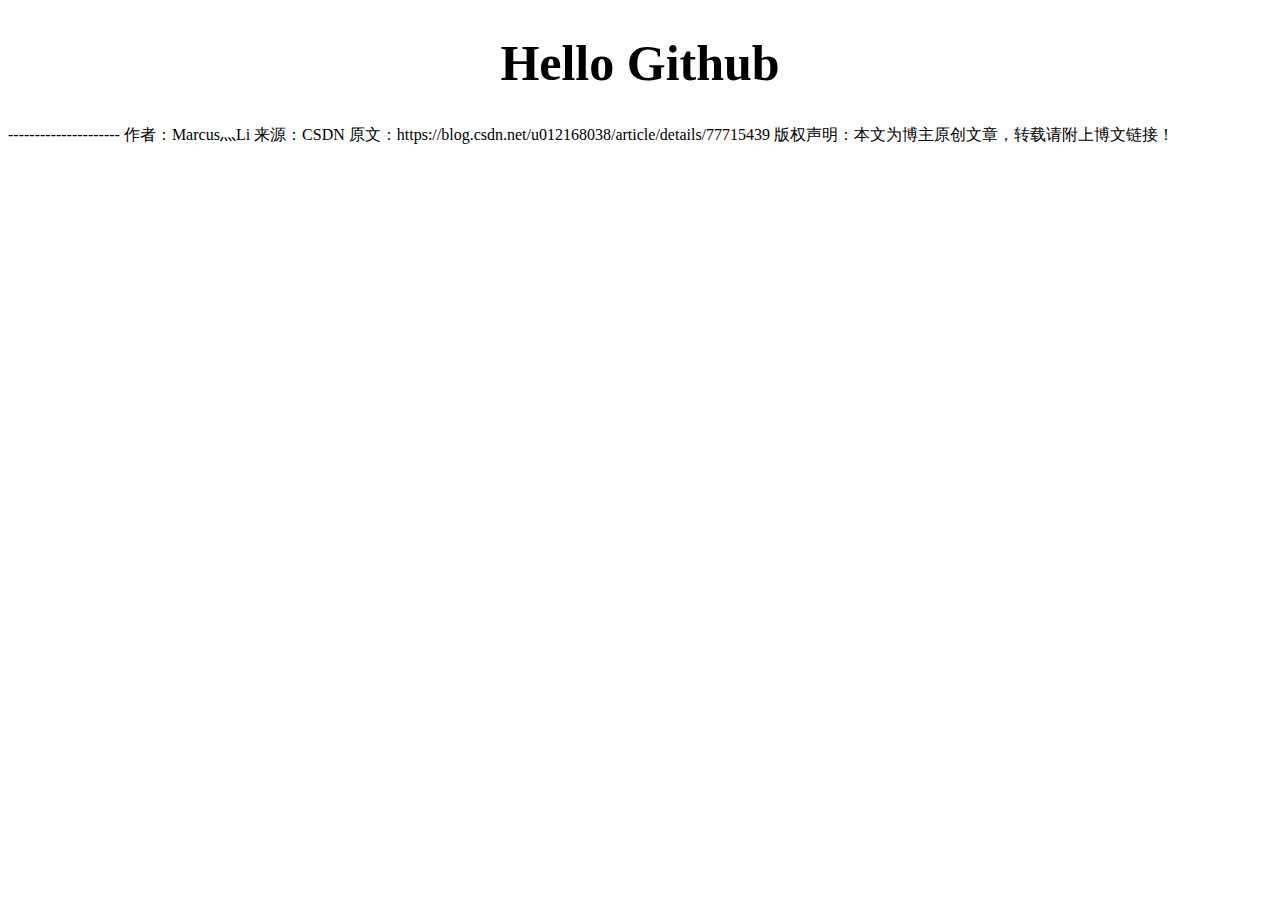
==== index.html @ 58183c3d "modify" ====
<!DOCTYPE html>
<html lang="en">

<head>
    <meta charset="UTF-8">
    <title>Document</title>
    <style type="text/css">
        h1 {
            text-align: center;
            font-size: 50px;
        }
    </style>
</head>

<body>
    <h1>Hello Github</h1>
</body>

</html>
--------------------- 作者：Marcus灬Li 来源：CSDN 原文：https://blog.csdn.net/u012168038/article/details/77715439 版权声明：本文为博主原创文章，转载请附上博文链接！
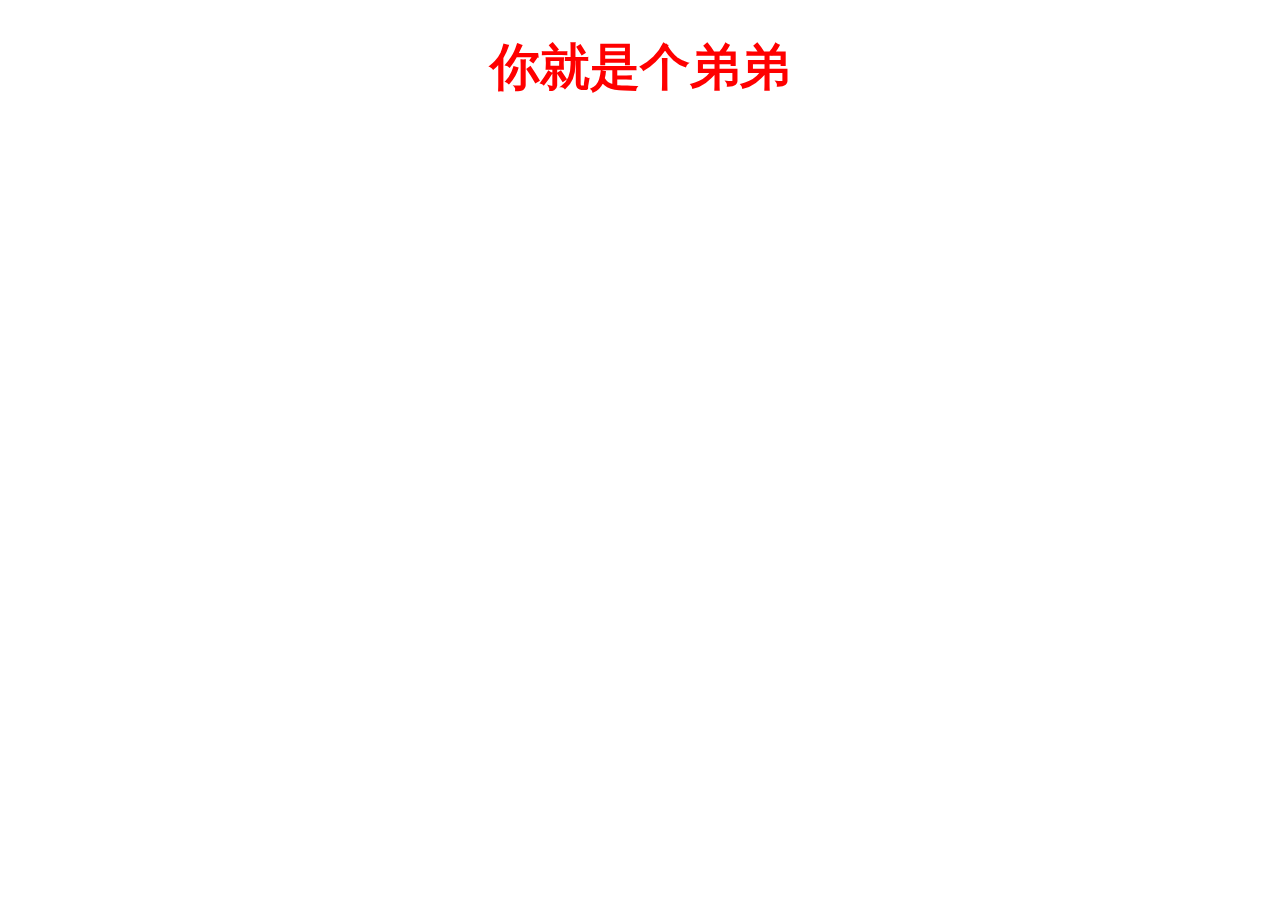
==== commit e140118a: "master" ====
--- a/index.html
+++ b/index.html
@@ -8,13 +8,13 @@
         h1 {
             text-align: center;
             font-size: 50px;
+            color: red;
         }
     </style>
 </head>
 
 <body>
-    <h1>Hello Github</h1>
+    <h1>你就是个弟弟</h1>
 </body>
 
-</html>
---------------------- 作者：Marcus灬Li 来源：CSDN 原文：https://blog.csdn.net/u012168038/article/details/77715439 版权声明：本文为博主原创文章，转载请附上博文链接！+</html>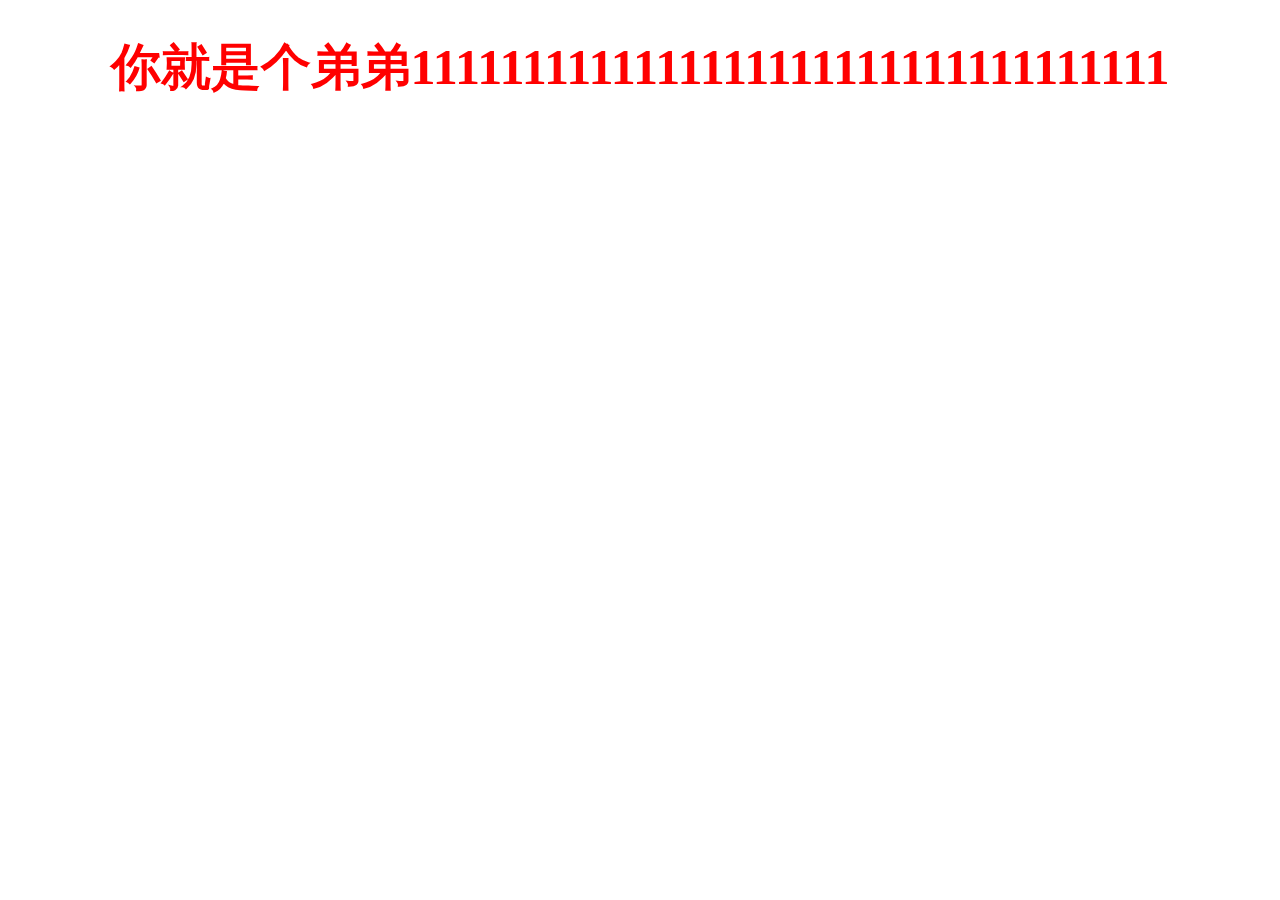
==== commit b4b39b72: "测试" ====
--- a/index.html
+++ b/index.html
@@ -14,7 +14,7 @@
 </head>
 
 <body>
-    <h1>你就是个弟弟</h1>
+    <h1>你就是个弟弟1111111111111111111111111111111111</h1>
 </body>
 
 </html>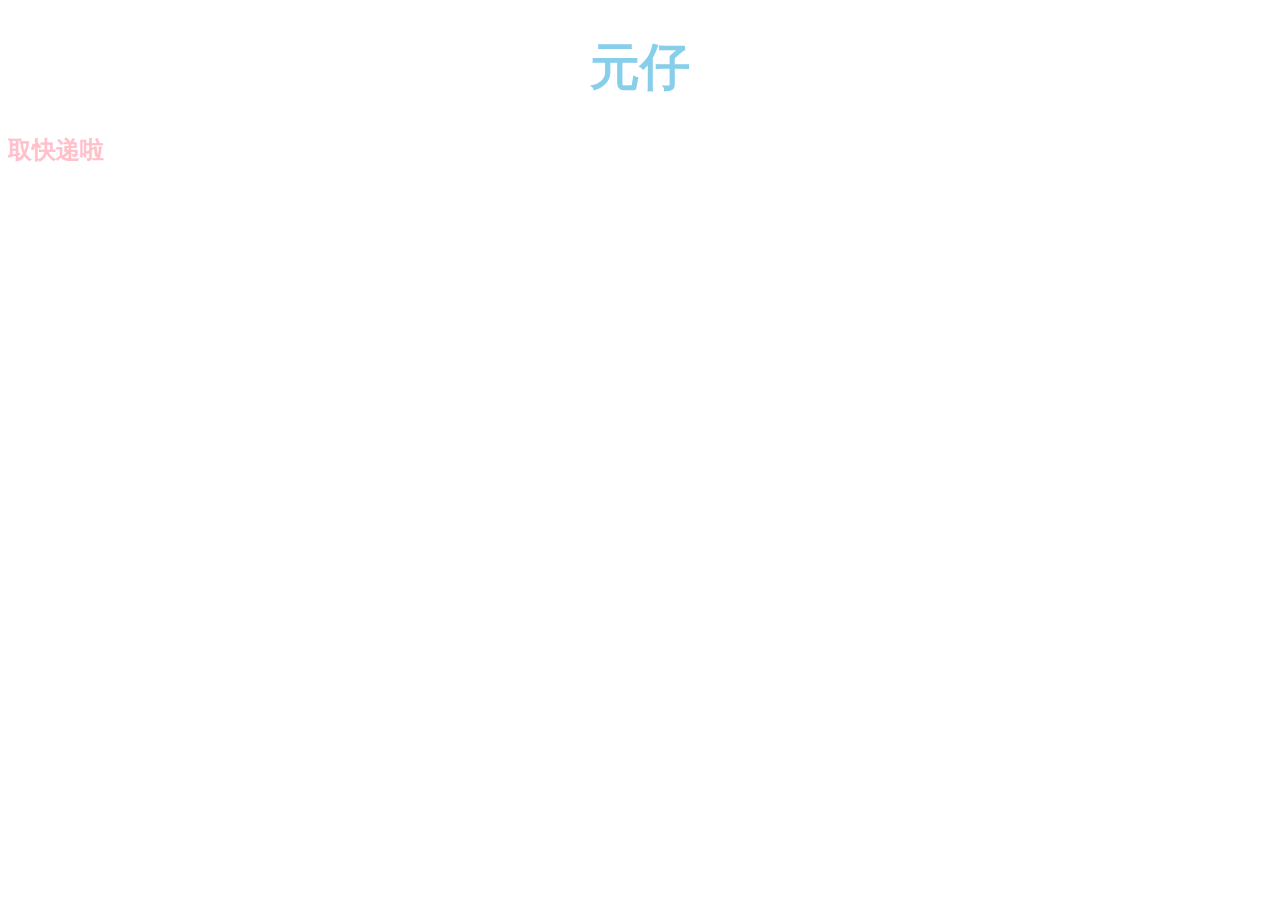
==== commit d248d59d: "yuanzai" ====
--- a/index.html
+++ b/index.html
@@ -8,13 +8,18 @@
         h1 {
             text-align: center;
             font-size: 50px;
-            color: red;
+            color: skyblue;
+        }
+        
+        h2 {
+            color: pink;
         }
     </style>
 </head>
 
 <body>
-    <h1>你就是个弟弟1111111111111111111111111111111111</h1>
+    <h1>元仔</h1>
+    <h2>取快递啦</h2>
 </body>
 
 </html>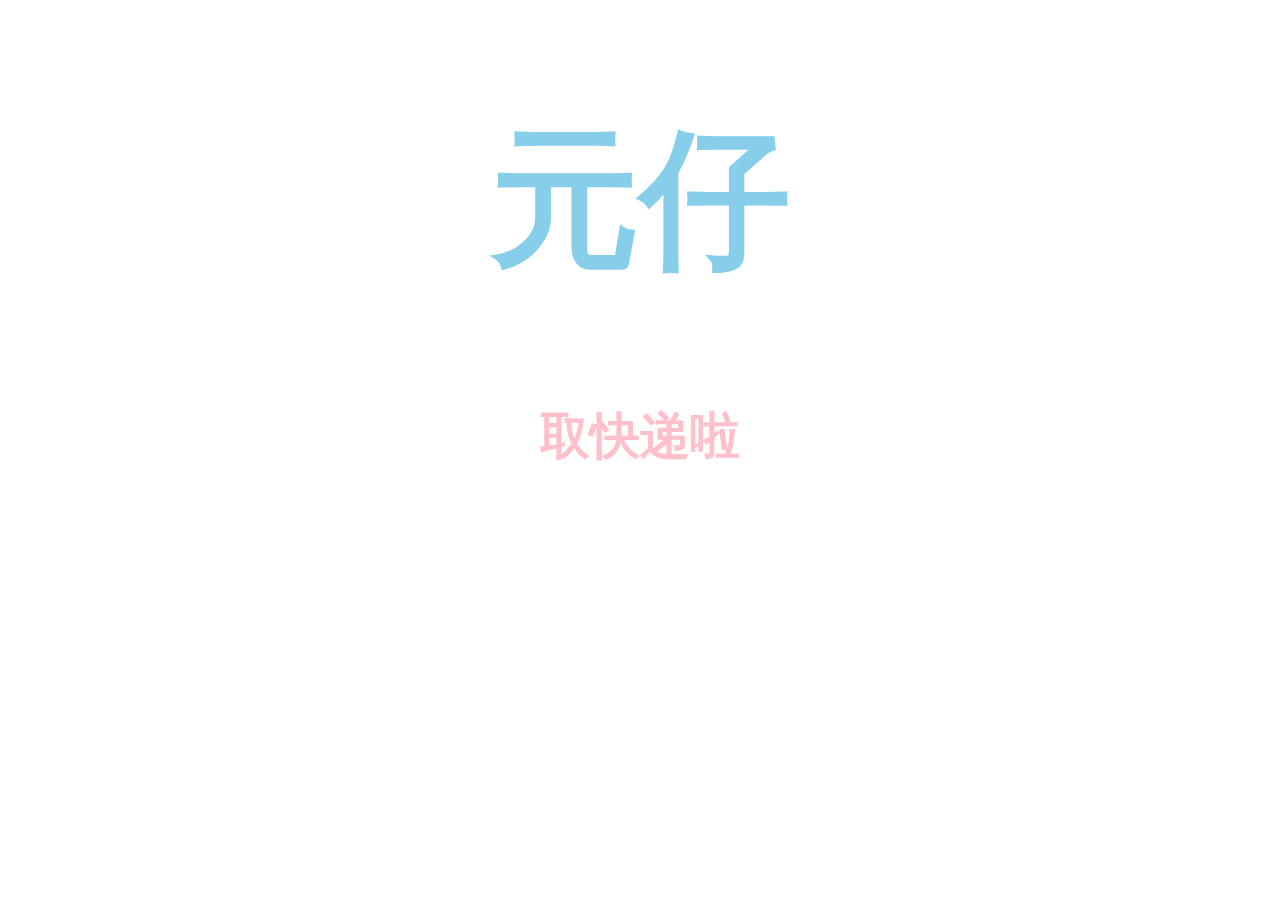
==== commit 5f37b783: "go" ====
--- a/index.html
+++ b/index.html
@@ -7,11 +7,13 @@
     <style type="text/css">
         h1 {
             text-align: center;
-            font-size: 50px;
+            font-size: 150px;
             color: skyblue;
         }
         
         h2 {
+            text-align: center;
+            font-size: 50px;
             color: pink;
         }
     </style>
